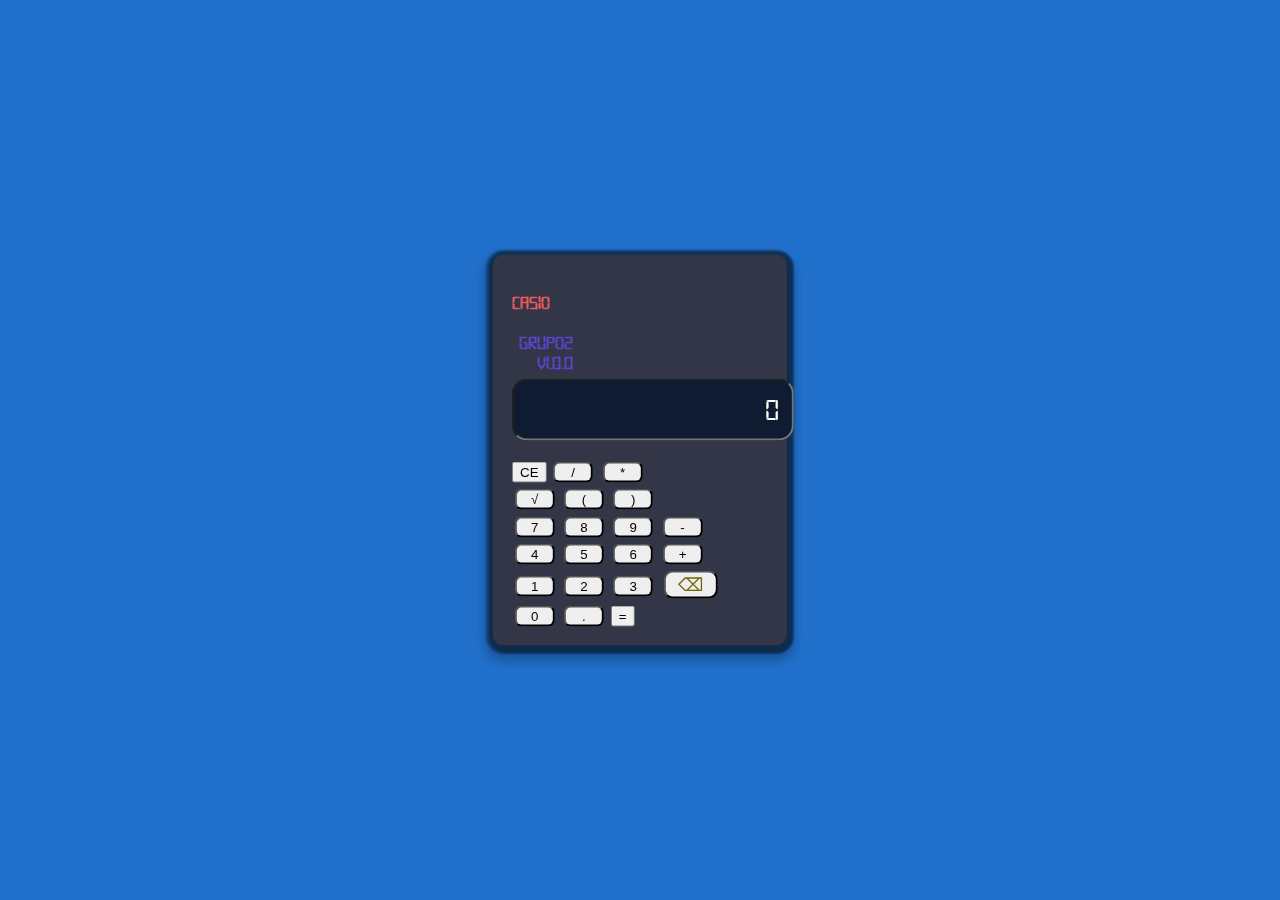
==== calculadora.html @ af4c9cca "Subiendo proyecto v1.0" ====
<!DOCTYPE html>
<html lang="en">
<head>
    <meta charset="UTF-8">
    <meta http-equiv="X-UA-Compatible" content="IE=edge">
    <meta name="viewport" content="width=device-width, initial-scale=1.0">
    <title>Document</title>
    <!-- BOOTSTRAP -->
    <link href="https://cdn.jsdelivr.net/npm/bootstrap@5.3.0-alpha3/dist/css/bootstrap.min.css" rel="stylesheet" integrity="sha384-KK94CHFLLe+nY2dmCWGMq91rCGa5gtU4mk92HdvYe+M/SXH301p5ILy+dN9+nJOZ" crossorigin="anonymous">
    <!-- CSS PERSONALIZADO -->
    <link rel="stylesheet" href="css/calculadora.css">

</head>
<body>
    <div class="calculadora border ">
        <div class="container">
            <div class="row ">
                <p id="version" class="col-3 m-0 p-0 "> CASIO</p>
                <div id="nombre_calc" class="col "> GRUPO2 v1.0.0</div>
            </div>
            <div class="row">
                <input type="text" id="pantalla" class="col-12 form-control p-3" value="0" readonly >
            </div>
            <div class="row ">
                <button id="ce" class="col-6 btn btn-danger">CE</button>
                <button class="col btn btn-secondary" value="/">/</button>
                <button class="col btn btn-secondary" value="*">*</button>
            </div>
            <div class="row ">
                <button class="col btn btn-secondary" id="raiz">√</button>
                <button class="col btn btn-secondary" value="(">(</button>
                <button class="col btn btn-secondary" value=")">)</button>
            </div>
            <div class="row ">
                <button class="col btn btn-secondary" value="7">7</button>
                <button class="col btn btn-secondary" value="8">8</button>
                <button class="col btn btn-secondary" value="9">9</button>
                <button class="col btn btn-secondary" value="-">-</button>
            </div>
            <div class="row">
                <button class="col btn btn-secondary" value="4">4</button>
                <button class="col btn btn-secondary" value="5">5</button>
                <button class="col btn btn-secondary" value="6">6</button>
                <button class="col btn btn-secondary" value="+">+</button>
            </div>
            <div class="row">
                <button class="col btn btn-secondary" value="1">1</button>
                <button class="col btn btn-secondary" value="2">2</button>
                <button class="col btn btn-secondary" value="3">3</button>
                <button id="borrar" class="col btn btn-warning">⌫</button>
            </div>
            <div class="row">
                <button class="col btn btn-secondary" value="0">0</button>
                <button class="col btn btn-secondary" value=".">.</button>
                <button id="igual" class="col-6 btn btn-primary">=</button>
            </div>
        </div>
    </div>
    <!-- SCRIPT PERSONALIZADO -->
    <script src="script/calculadora.js"></script>
    <!-- SCRIPTS JQUERY Y BOOTSTRAP -->
    <script src="https://cdn.jsdelivr.net/npm/bootstrap@5.3.0-alpha3/dist/js/bootstrap.bundle.min.js" integrity="sha384-ENjdO4Dr2bkBIFxQpeoTz1HIcje39Wm4jDKdf19U8gI4ddQ3GYNS7NTKfAdVQSZe" crossorigin="anonymous"></script>
    <script src="https://code.jquery.com/jquery-3.6.4.js" integrity="sha256-a9jBBRygX1Bh5lt8GZjXDzyOB+bWve9EiO7tROUtj/E=" crossorigin="anonymous"></script>
</body>
</html>
---- css/calculadora.css ----
@font-face {
    font-family: "Digital-7";
    src: url(../font/digital-7.ttf);
}

body{
    background: #206fca;
}
#pantalla{
    background-color: #0e1b30;
    text-align: right;
    color:white;
    border-radius: 0.5em;
    font-size: 30px;
    padding: 5%;
    margin-bottom: 0.5em;
    overflow: hidden;
    position:relative;
    max-width: 10em ;
    min-width: auto
}
#pantalla, #version,#nombre_calc{
    font-family: "Digital-7";
}
#nombre_calc{
    color: #5846cef8;
    font-weight: 900;
    font-size: 1.2em;
    text-align: end;
}
#version{
    color: #e95a5a ;
    font-weight: bolder;
    font-size: 1.2em;
    text-size-adjust: auto;
}
.row{
    padding: 0.2em;
}
.col{
    width:3em ;
    margin-left: 0.2em;
    margin-right: 0.2em;;
    border-radius: 0.5em;
}
.calculadora{
    position: fixed;
    padding: 1em;
    border-radius: 0.7em;
    background-color: #323647;
    border-color: #60688b;
    box-shadow: 0px 8px 8px 8px rgba(0, 0, 0, 0.2),2px 2px 2px 5px rgba(0, 0, 0, 0.3),0px 2px 2px 6px rgba(0, 0, 0, 0.315);
    transform: translate(-50%,-50%);
    left: 50%;
    top: 50%;
}
.btn-warning{
    color:#6e6807;
    font-weight: bold;
    font-size: 18px;
}
.btn-warning:hover{
    color: rgb(250, 235, 100);
    background-color:#a88312 ;
    border-color: #a88312;
}
.btn{
    font-weight: 400;
}
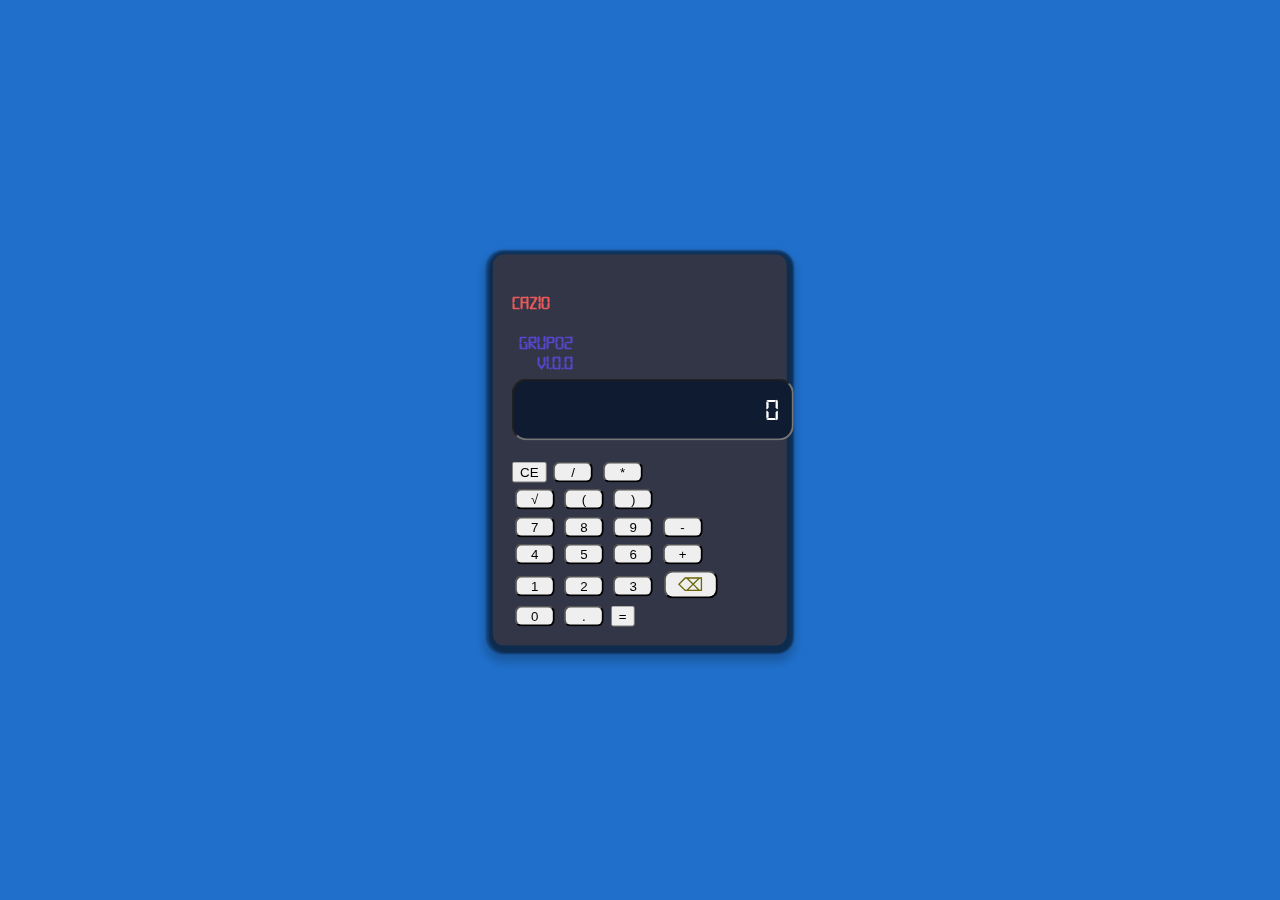
==== commit dd78e0af: "actualizacion css con solo clases" ====
--- a/calculadora.html
+++ b/calculadora.html
@@ -15,8 +15,8 @@
     <div class="calculadora border ">
         <div class="container">
             <div class="row ">
-                <p id="version" class="col-3 m-0 p-0 "> CASIO</p>
-                <div id="nombre_calc" class="col "> GRUPO2 v1.0.0</div>
+                <p class="col-3 m-0 p-0 version"> CAZIO</p>
+                <div class="col nombre_calc"> GRUPO2 v1.0.0</div>
             </div>
             <div class="row">
                 <input type="text" id="pantalla" class="col-12 form-control p-3" value="0" readonly >
--- a/css/calculadora.css
+++ b/css/calculadora.css
@@ -19,25 +19,25 @@
     max-width: 10em ;
     min-width: auto
 }
-#pantalla, #version,#nombre_calc{
+.calculadora #pantalla, .version,.nombre_calc{
     font-family: "Digital-7";
 }
-#nombre_calc{
+.calculadora .nombre_calc{
     color: #5846cef8;
     font-weight: 900;
     font-size: 1.2em;
     text-align: end;
 }
-#version{
+.calculadora .version{
     color: #e95a5a ;
     font-weight: bolder;
     font-size: 1.2em;
     text-size-adjust: auto;
 }
-.row{
+.calculadora .row{
     padding: 0.2em;
 }
-.col{
+.calculadora .col{
     width:3em ;
     margin-left: 0.2em;
     margin-right: 0.2em;;
@@ -54,16 +54,16 @@
     left: 50%;
     top: 50%;
 }
-.btn-warning{
+.calculadora .btn-warning{
     color:#6e6807;
     font-weight: bold;
     font-size: 18px;
 }
-.btn-warning:hover{
+.calculadora .btn-warning:hover{
     color: rgb(250, 235, 100);
     background-color:#a88312 ;
     border-color: #a88312;
 }
-.btn{
+.calculadora .btn{
     font-weight: 400;
 }
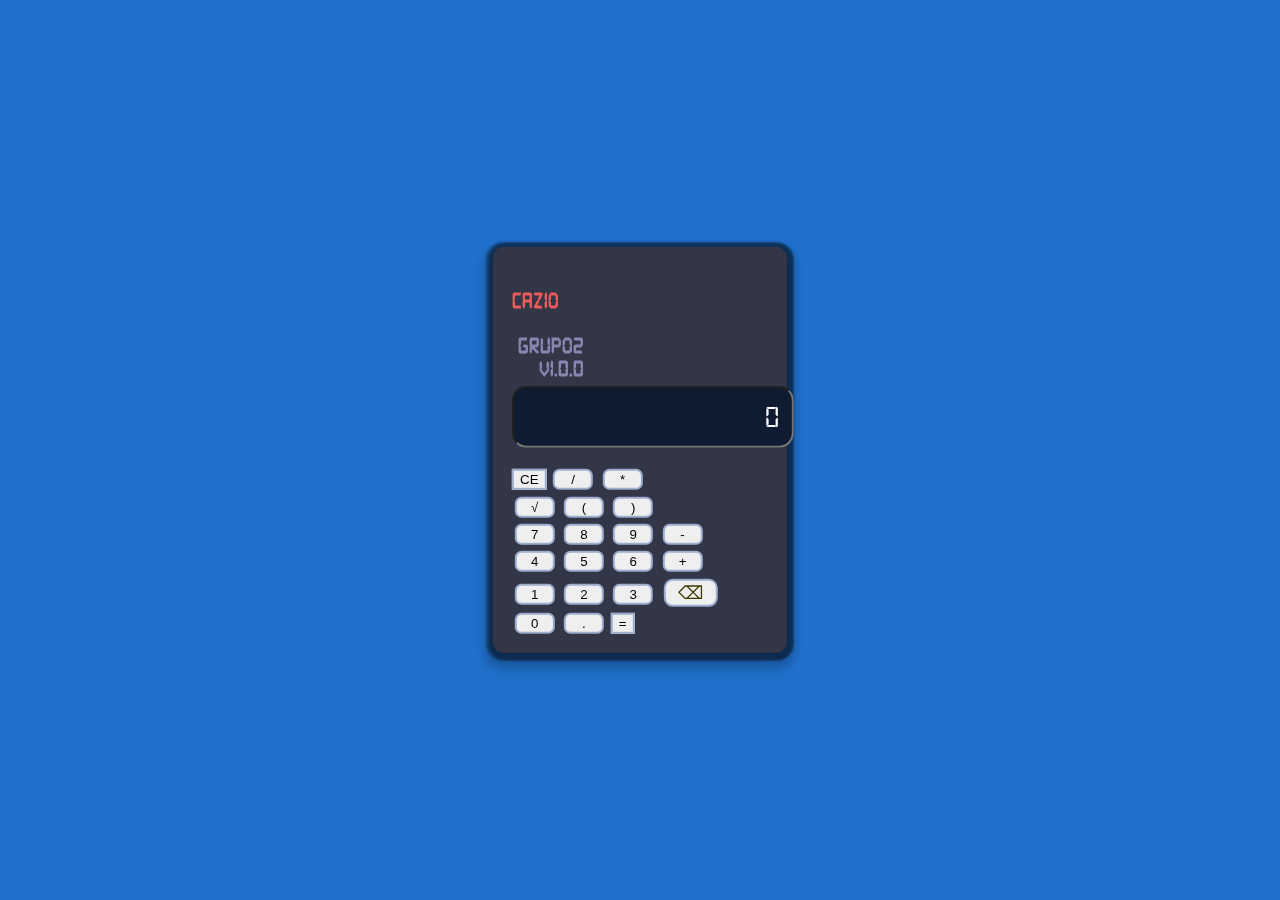
==== commit e8f9f20e: "respaldo" ====
--- a/calculadora.html
+++ b/calculadora.html
@@ -12,7 +12,7 @@
 
 </head>
 <body>
-    <div class="calculadora border ">
+    <div id="calculadora" class="calculadora border ">
         <div class="container">
             <div class="row ">
                 <p class="col-3 m-0 p-0 version"> CAZIO</p>
@@ -23,25 +23,25 @@
             </div>
             <div class="row ">
                 <button id="ce" class="col-6 btn btn-danger">CE</button>
-                <button class="col btn btn-secondary" value="/">/</button>
-                <button class="col btn btn-secondary" value="*">*</button>
+                <button id="operation" class="col btn btn-secondary" value="/">/</button>
+                <button id="operation" class="col btn btn-secondary" value="*">*</button>
             </div>
             <div class="row ">
                 <button class="col btn btn-secondary" id="raiz">√</button>
-                <button class="col btn btn-secondary" value="(">(</button>
-                <button class="col btn btn-secondary" value=")">)</button>
+                <button id="operation" class="col btn btn-secondary" value="(">(</button>
+                <button id="operation" class="col btn btn-secondary" value=")">)</button>
             </div>
             <div class="row ">
                 <button class="col btn btn-secondary" value="7">7</button>
                 <button class="col btn btn-secondary" value="8">8</button>
                 <button class="col btn btn-secondary" value="9">9</button>
-                <button class="col btn btn-secondary" value="-">-</button>
+                <button id="operation" class="col btn btn-secondary" value="-">-</button>
             </div>
             <div class="row">
                 <button class="col btn btn-secondary" value="4">4</button>
                 <button class="col btn btn-secondary" value="5">5</button>
                 <button class="col btn btn-secondary" value="6">6</button>
-                <button class="col btn btn-secondary" value="+">+</button>
+                <button id="operation" class="col btn btn-secondary" value="+">+</button>
             </div>
             <div class="row">
                 <button class="col btn btn-secondary" value="1">1</button>
@@ -51,7 +51,7 @@
             </div>
             <div class="row">
                 <button class="col btn btn-secondary" value="0">0</button>
-                <button class="col btn btn-secondary" value=".">.</button>
+                <button id="punto" class="col btn btn-secondary" value=".">.</button>
                 <button id="igual" class="col-6 btn btn-primary">=</button>
             </div>
         </div>
--- a/css/calculadora.css
+++ b/css/calculadora.css
@@ -6,6 +6,81 @@
 body{
     background: #206fca;
 }
+
+/*Diseño 1*/
+
+.calculadora-s2 #pantalla{
+    background-color: #410436;
+    text-align: right;
+    color:white;
+    border-radius: 0.5em;
+    font-size: 30px;
+    padding: 5%;
+    margin-bottom: 0.5em;
+    overflow: hidden;
+    position:relative;
+    max-width: 10em ;
+    min-width: auto
+}
+.calculadora-s2{
+    position: fixed;
+    padding: 1em;
+    border-radius: 0.7em;
+    background:linear-gradient(270deg,  #b700ff,#df478e);
+    box-shadow: 0px 8px 8px 8px rgba(0, 0, 0, 0.2),2px 2px 2px 5px rgba(0, 0, 0, 0.3),0px 2px 2px 6px rgba(0, 0, 0, 0.315);
+    transform: translate(-50%,-50%);
+    left: 50%;
+    top: 50%;
+}
+
+.calculadora-s2 .btn{
+    background-image: radial-gradient(circle at 50% -20.71%, #ff7a86 0, #ff6a84 16.67%, #ff567f 33.33%, #f23c78 50%, #e21972 66.67%, #d3006f 83.33%, #c7006f 100%);
+    border: 2px solid;
+    border-radius:6px;
+  }
+.calculadora-s2 #operation,.calculadora-s2 #raiz{
+    background-image: linear-gradient(180deg, #557673 0, #3e6967 25%, #1f5959 50%, #00494c 75%, #003c43 100%);
+}
+.calculadora-s2 .btn-primary{
+    background-image: radial-gradient(circle at 50.83% 45.29%, #0070ff 0, #0069ff 10%, #0061ff 20%, #0057ff 30%, #4a4bfe 40%, #783cf2 50%, #9727e5 60%, #ae00d6 70%, #c100c6 80%, #d000b5 90%, #dc00a3 100%);
+}
+.calculadora-s2 #ce{
+    background-image: radial-gradient(circle at 50% -20.71%, #ff6f46 , #d20038 );
+}
+.calculadora-s2 #borrar{
+    background: linear-gradient(180deg, #fffd9b 0, #ffeb87 16.67%, #ffd66f 33.33%, #f2bd53 50%, #e3a437 66.67%, #d78f1f 83.33%, #cf7c07 100%);
+    border:white 2px solid;
+}
+.calculadora-s2 #punto{
+    background-image: linear-gradient(180deg, #ffbab2 0, #fcada8 25%, #f29d9d 50%, #e88d93 75%, #de808b 100%);
+    color:#4b0526 !important;
+    font-weight: bolder;
+}
+.calculadora-s2 .row{
+    padding: 0.2em;
+}
+.calculadora-s2 .col{
+    width:3em ;
+    margin-left: 0.2em;
+    margin-right: 0.2em;;
+    border-radius: 0.5em;
+}
+
+.calculadora-s2 .nombre_calc{
+    color: #e4a2f8 !important ;
+    font-weight: 900;
+    font-size: 1.2em;
+    text-align: end;
+}
+.calculadora-s2 .version{
+    color: #ded3e2 !important;
+    font-weight: bolder;
+    font-size: 1.2em;
+    text-size-adjust: auto;
+}
+
+
+/* Diseño 2 */
 #pantalla{
     background-color: #0e1b30;
     text-align: right;
@@ -19,19 +94,19 @@
     max-width: 10em ;
     min-width: auto
 }
-.calculadora #pantalla, .version,.nombre_calc{
+.calculadora #pantalla,.calculadora-s2 #pantalla, .version,.nombre_calc{
     font-family: "Digital-7";
 }
 .calculadora .nombre_calc{
-    color: #5846cef8;
+    color: #8d87b3f8;
     font-weight: 900;
-    font-size: 1.2em;
+    font-size: 1.4em;
     text-align: end;
 }
 .calculadora .version{
     color: #e95a5a ;
     font-weight: bolder;
-    font-size: 1.2em;
+    font-size: 1.4em;
     text-size-adjust: auto;
 }
 .calculadora .row{
@@ -48,14 +123,13 @@
     padding: 1em;
     border-radius: 0.7em;
     background-color: #323647;
-    border-color: #60688b;
     box-shadow: 0px 8px 8px 8px rgba(0, 0, 0, 0.2),2px 2px 2px 5px rgba(0, 0, 0, 0.3),0px 2px 2px 6px rgba(0, 0, 0, 0.315);
     transform: translate(-50%,-50%);
     left: 50%;
     top: 50%;
 }
 .calculadora .btn-warning{
-    color:#6e6807;
+    color:#3d3a02;
     font-weight: bold;
     font-size: 18px;
 }
@@ -66,4 +140,6 @@
 }
 .calculadora .btn{
     font-weight: 400;
+    border:#9dadce 2px solid;
 }
+
